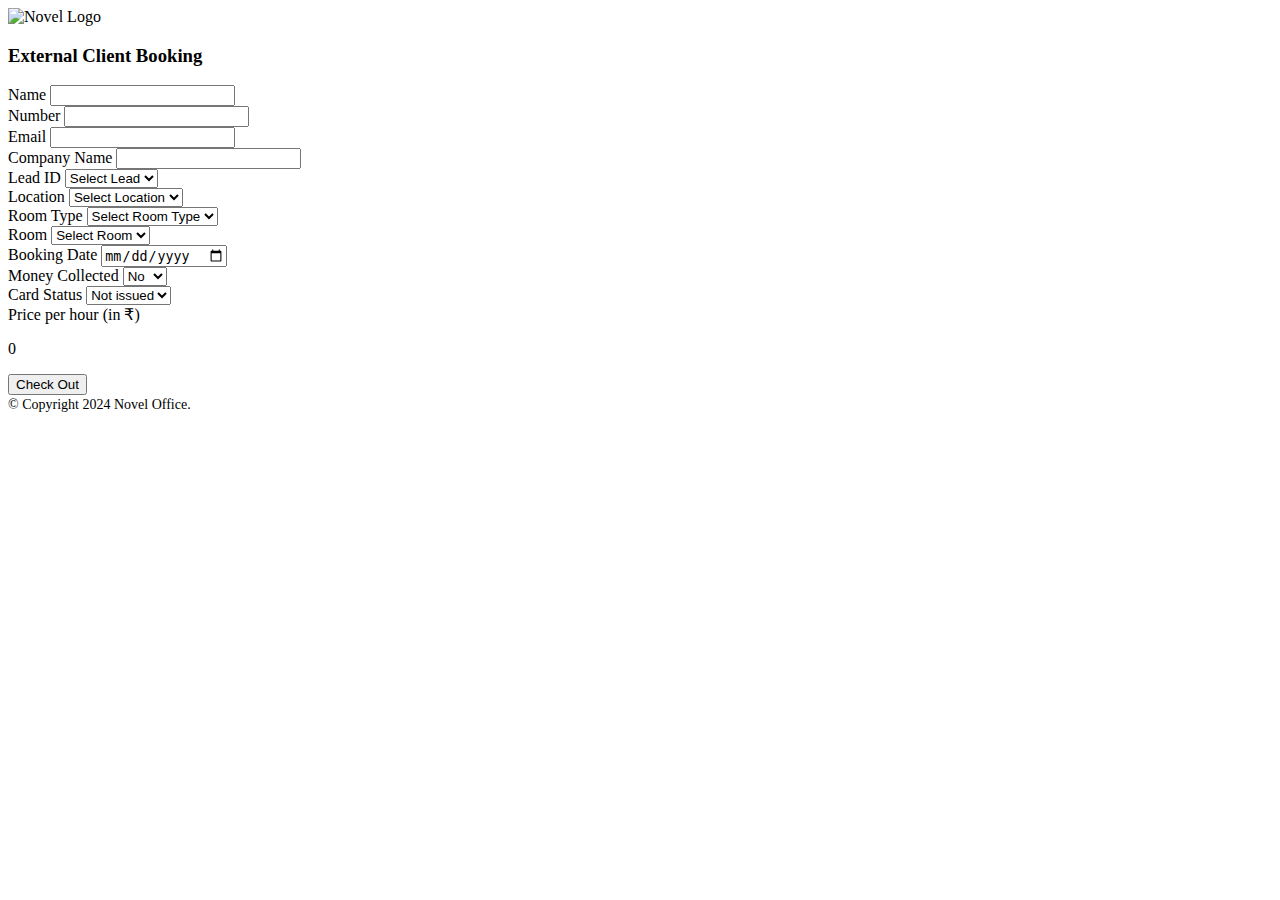
==== index.html @ da02ba45 "index.html" ====
<!DOCTYPE html>
<html data-theme="acid" lang="en">

<head>
    <meta charset="UTF-8">
    <meta name="viewport" content="width=device-width, initial-scale=1.0">
    <title>Document</title>

    <link href="https://cdn.jsdelivr.net/npm/daisyui@4.12.2/dist/full.min.css" rel="stylesheet" type="text/css" />
    <script src="https://cdn.tailwindcss.com"></script>
</head>

<body>
    <!-- Page Header -->
    <header>
        <img src="https://noveloffice.in/wp-content/uploads/2023/08/novel-office-logo.webp" height="auto"
            alt="Novel Logo" title="Novel Office" style="max-width: 230px;">
    </header>
    <div>
        <div class="p-4 font-semibold text-xl flex justify-center">
            <h3><span class="text-purple-800">External Client</span> Booking</h3>
        </div>

        <div class="flex justify-left items-center mb-20">
            <form id="externalclientbookingForm">
                <div class="flex flex-col gap-6 break-words">
                    <!-- First Group: Name, Number, Email, and Company Name -->
                    <div class="grid grid-cols-2 gap-6">
                        <!-- Name Field -->
                        <div>
                            <label for="customer">Name</label>
                            <input type="text" id="externalclientname" name="customer" autocomplete="off">
                            <div id="customerSuggestions" class="suggestions"></div>
                        </div>

                        <!-- Number Field -->
                        <div>
                            <label for="number">Number</label>
                            <input type="number" id="externalclientnumber" name="number" autocomplete="off">
                            <div id="numberSuggestions" class="suggestions"></div>
                        </div>

                        <!-- Email Field -->
                        <div>
                            <label for="email">Email</label>
                            <input type="text" id="externalclientemail" autocomplete="off" />
                            <div id="emailSuggestions" class="suggestions"></div>
                        </div>

                        <!-- Company Name Field -->
                        <div>
                            <label for="companyname">Company Name</label>
                            <input type="text" id="company" autocomplete="off" />
                            <div id="companySuggestions" class="suggestions"></div>
                        </div>
                    </div>

                    <!-- Second Group: Remaining Fields -->
                    <div class="grid grid-cols-2 gap-6">
                        <!-- Lead ID Field -->
                        <div>
                            <label for="lead_id">Lead ID</label>
                            <select id="lead_id">
                                <option value="">Select Lead</option>
                            </select>
                        </div>

                        <!-- Location Field -->
                        <div>
                            <label for="location">Location</label>
                            <select id="location">
                                <option value="">Select Location</option>
                            </select>
                        </div>

                        <!-- Room Type Field -->
                        <div>
                            <label for="room_type">Room Type</label>
                            <select id="room_type">
                                <option value="">Select Room Type</option>
                            </select>
                        </div>

                        <!-- Room Field -->
                        <div>
                            <label for="room">Room</label>
                            <select id="room">
                                <option value="">Select Room</option>
                            </select>
                        </div>

                        <!-- Booking Date Field -->
                        <div>
                            <label for="booking_date">Booking Date</label>
                            <input type="date" id="booking_date" name="booking_date" value="">
                        </div>

                        <!-- Money Collected Field -->
                        <div>
                            <label for="money_collected">Money Collected</label>
                            <select id="money_collected_dropdown">
                                <option value="No">No</option>
                                <option value="Yes">Yes</option>
                            </select>
                        </div>

                        <!-- Card Status Field -->
                        <div>
                            <label for="card_status">Card Status</label>
                            <select id="card_status_dropdown">
                                <option value="Not issued">Not issued</option>
                                <option value="Issued">Issued</option>
                            </select>
                        </div>

                        <!-- Price per Hour Field -->
                        <div>
                            <label for="rate">Price per hour (in ₹)</label>
                            <p name="rate" id="price_per_hour"> 0 </p>
                        </div>

                        <!-- Check Out Button -->
                        <div class="flex items-center justify-center">
                            <button type="button" class="btn btn-active submitBtn" onclick="showModal()">Check Out</button>
                        </div>
                    </div>
                </div>
            </form>
        </div>
    </div>

    <!-- Modal for No Lead Found Message -->
    <dialog id="my_modal_checkLeads" class="modal">
        <div class="modal-box">
            <button class="btn btn-sm btn-circle btn-ghost absolute right-2 top-2" onclick="closeModal()">✕</button>
            <div class="modalContent text-center">
                <h3 class="font-bold text-lg mb-4">No Lead Found</h3>
                <p class="mb-4">It appears that there is no lead associated with this booking.</p>
                <div class="flex justify-center gap-4">
                    <button class="btn btn-primary" onclick="createLead()">Create Lead</button>
                    <button class="btn" onclick="closeModal()">Close</button>
                </div>
            </div>
        </div>
    </dialog>

    <!-- Page Footer -->
    <footer>
        <span style="font-size: 14px; margin: 0;">&copy; Copyright 2024 Novel Office.</span>
    </footer>

    <script src="script.js">
       
    </script>
</body>

</html>
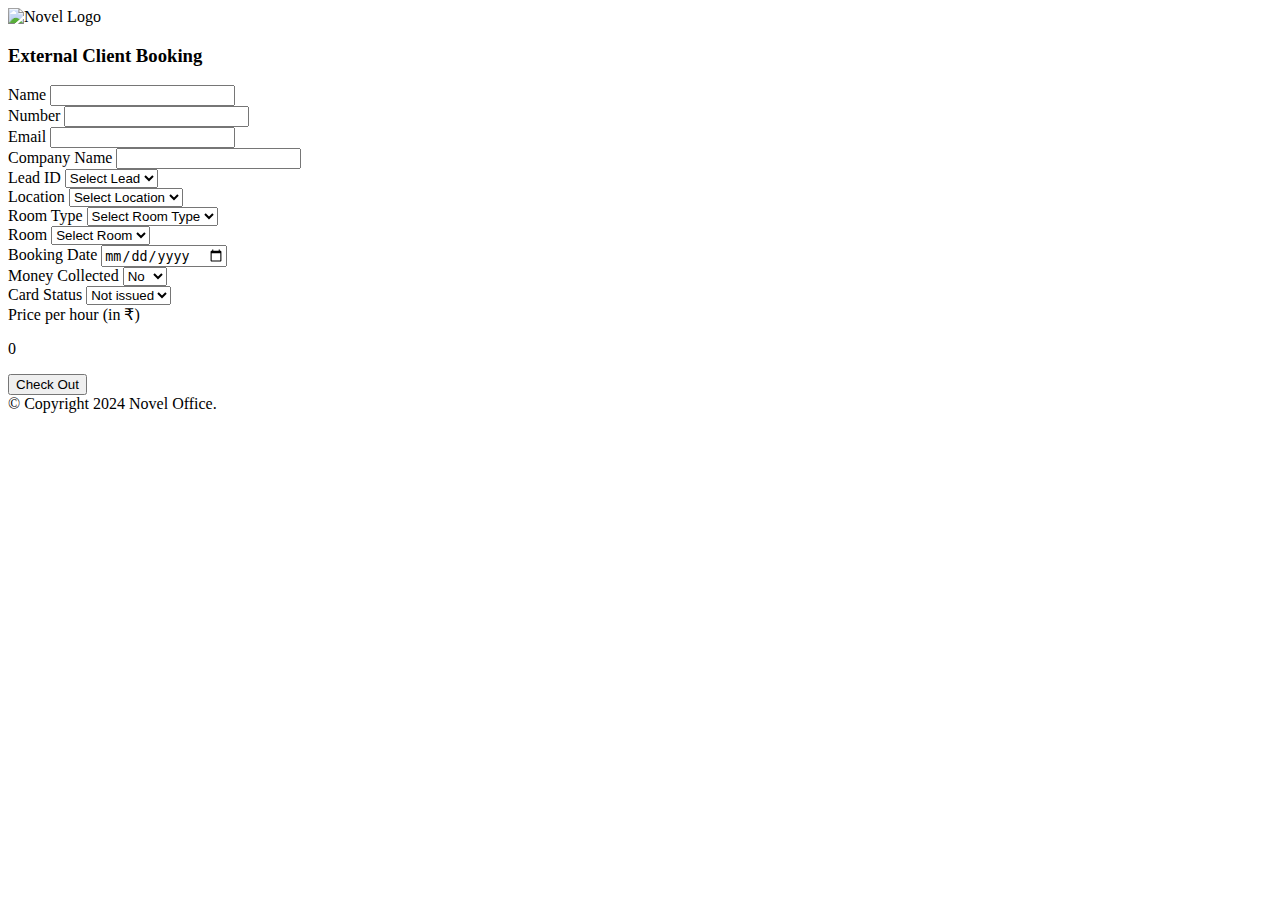
==== commit d06fd440: "updated" ====
--- a/index.html
+++ b/index.html
@@ -24,40 +24,36 @@
         <div class="flex justify-left items-center mb-20">
             <form id="externalclientbookingForm">
                 <div class="flex flex-col gap-6 break-words">
-                    <!-- First Group: Name, Number, Email, and Company Name -->
+                    <!-- First Group -->
                     <div class="grid grid-cols-2 gap-6">
                         <!-- Name Field -->
                         <div>
-                            <label for="customer">Name</label>
-                            <input type="text" id="externalclientname" name="customer" autocomplete="off">
-                            <div id="customerSuggestions" class="suggestions"></div>
+                            <label for="externalclientname">Name</label>
+                            <input type="text" id="externalclientname" name="customer" autocomplete="off" required />
                         </div>
 
                         <!-- Number Field -->
                         <div>
-                            <label for="number">Number</label>
-                            <input type="number" id="externalclientnumber" name="number" autocomplete="off">
-                            <div id="numberSuggestions" class="suggestions"></div>
+                            <label for="externalclientnumber">Number</label>
+                            <input type="number" id="externalclientnumber" name="number" autocomplete="off" required />
                         </div>
 
                         <!-- Email Field -->
                         <div>
-                            <label for="email">Email</label>
-                            <input type="text" id="externalclientemail" autocomplete="off" />
-                            <div id="emailSuggestions" class="suggestions"></div>
+                            <label for="externalclientemail">Email</label>
+                            <input type="email" id="externalclientemail" autocomplete="off" required />
                         </div>
 
                         <!-- Company Name Field -->
                         <div>
-                            <label for="companyname">Company Name</label>
+                            <label for="company">Company Name</label>
                             <input type="text" id="company" autocomplete="off" />
-                            <div id="companySuggestions" class="suggestions"></div>
                         </div>
                     </div>
 
-                    <!-- Second Group: Remaining Fields -->
-                    <div class="grid grid-cols-2 gap-6">
-                        <!-- Lead ID Field -->
+                    <!-- Second Group -->
+                    <div class="grid grid-cols-2 gap-6" id="secondgroup">
+                        <!-- Lead ID -->
                         <div>
                             <label for="lead_id">Lead ID</label>
                             <select id="lead_id">
@@ -65,7 +61,7 @@
                             </select>
                         </div>
 
-                        <!-- Location Field -->
+                        <!-- Location -->
                         <div>
                             <label for="location">Location</label>
                             <select id="location">
@@ -73,7 +69,7 @@
                             </select>
                         </div>
 
-                        <!-- Room Type Field -->
+                        <!-- Room Type -->
                         <div>
                             <label for="room_type">Room Type</label>
                             <select id="room_type">
@@ -81,7 +77,7 @@
                             </select>
                         </div>
 
-                        <!-- Room Field -->
+                        <!-- Room -->
                         <div>
                             <label for="room">Room</label>
                             <select id="room">
@@ -89,13 +85,14 @@
                             </select>
                         </div>
 
-                        <!-- Booking Date Field -->
+                        <!-- Booking Date -->
                         <div>
                             <label for="booking_date">Booking Date</label>
-                            <input type="date" id="booking_date" name="booking_date" value="">
+                            <input type="date" id="booking_date" name="booking_date" value=""
+                                />
                         </div>
 
-                        <!-- Money Collected Field -->
+                        <!-- Money Collected -->
                         <div>
                             <label for="money_collected">Money Collected</label>
                             <select id="money_collected_dropdown">
@@ -104,7 +101,7 @@
                             </select>
                         </div>
 
-                        <!-- Card Status Field -->
+                        <!-- Card Status -->
                         <div>
                             <label for="card_status">Card Status</label>
                             <select id="card_status_dropdown">
@@ -113,45 +110,39 @@
                             </select>
                         </div>
 
-                        <!-- Price per Hour Field -->
+                        <!-- Price Per Hour -->
                         <div>
                             <label for="rate">Price per hour (in ₹)</label>
-                            <p name="rate" id="price_per_hour"> 0 </p>
+                            <p id="price_per_hour" class="font-bold text-lg">0</p>
                         </div>
 
-                        <!-- Check Out Button -->
+                      
+                    </div>
+                      <!-- Check Out Button -->
                         <div class="flex items-center justify-center">
-                            <button type="button" class="btn btn-active submitBtn" onclick="showModal()">Check Out</button>
+                            <button type="button" class="btn btn-active w-28" onclick="checkLeads()">Check Out</button>
                         </div>
-                    </div>
                 </div>
             </form>
         </div>
     </div>
 
-    <!-- Modal for No Lead Found Message -->
+    <!-- Modal -->
     <dialog id="my_modal_checkLeads" class="modal">
         <div class="modal-box">
             <button class="btn btn-sm btn-circle btn-ghost absolute right-2 top-2" onclick="closeModal()">✕</button>
-            <div class="modalContent text-center">
-                <h3 class="font-bold text-lg mb-4">No Lead Found</h3>
-                <p class="mb-4">It appears that there is no lead associated with this booking.</p>
-                <div class="flex justify-center gap-4">
-                    <button class="btn btn-primary" onclick="createLead()">Create Lead</button>
-                    <button class="btn" onclick="closeModal()">Close</button>
-                </div>
+            <h3 class="font-bold text-lg mb-4">No Lead Found</h3>
+            <div class="flex justify-center gap-4">
+                <button class="btn btn-active w-32" onclick="createLead()">Create Lead</button>
             </div>
         </div>
     </dialog>
 
-    <!-- Page Footer -->
-    <footer>
-        <span style="font-size: 14px; margin: 0;">&copy; Copyright 2024 Novel Office.</span>
+    <!-- Footer -->
+    <footer class="p-4 text-center text-sm">
+        &copy; Copyright 2024 Novel Office.
     </footer>
 
-    <script src="script.js">
-       
-    </script>
 </body>
 
-</html>
+</html>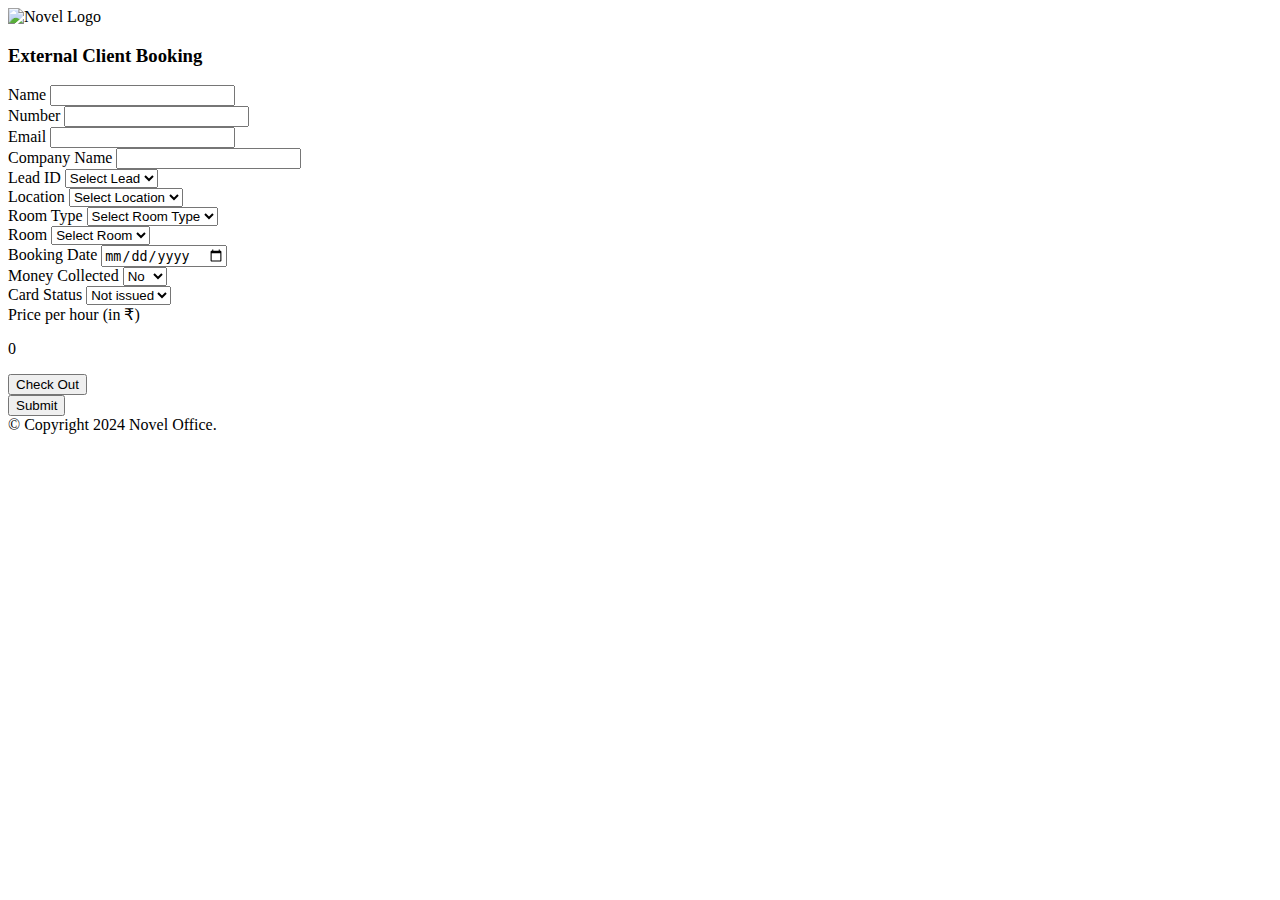
==== commit a9f69ba6: "index.html" ====
--- a/index.html
+++ b/index.html
@@ -88,8 +88,7 @@
                         <!-- Booking Date -->
                         <div>
                             <label for="booking_date">Booking Date</label>
-                            <input type="date" id="booking_date" name="booking_date" value=""
-                                />
+                            <input type="date" id="booking_date" name="booking_date" value="" />
                         </div>
 
                         <!-- Money Collected -->
@@ -116,12 +115,16 @@
                             <p id="price_per_hour" class="font-bold text-lg">0</p>
                         </div>
 
-                      
                     </div>
-                      <!-- Check Out Button -->
-                        <div class="flex items-center justify-center">
-                            <button type="button" class="btn btn-active w-28" onclick="checkLeads()">Check Out</button>
-                        </div>
+                    <!-- Check Out Button -->
+                    <div class="flex items-center justify-center">
+                        <button type="button" id="checkOutButton" class="btn btn-active w-28" onclick="checkLeads()">Check Out</button>
+                    </div>
+
+                    <!-- Submit Button -->
+                     <div class="flex items-center justify-center">
+                        <button type="button" id="submitButton" class="btn btn-active w-28" onclick="SubmitLeads()">Submit</button>
+                     </div>
                 </div>
             </form>
         </div>
@@ -131,18 +134,24 @@
     <dialog id="my_modal_checkLeads" class="modal">
         <div class="modal-box">
             <button class="btn btn-sm btn-circle btn-ghost absolute right-2 top-2" onclick="closeModal()">✕</button>
-            <h3 class="font-bold text-lg mb-4">No Lead Found</h3>
-            <div class="flex justify-center gap-4">
-                <button class="btn btn-active w-32" onclick="createLead()">Create Lead</button>
+            <h3 id="dialogTitle" class="font-bold text-lg mb-4"></h3>
+            <div id="dialogContent" class="flex justify-center gap-4">
+                <!-- Content will be updated based on API response -->
             </div>
         </div>
     </dialog>
+
+
+    <!-- Loader -->
+    <div id="loader" class="hidden fixed inset-0 flex items-center justify-center bg-gray-500 bg-opacity-50 z-50">
+        <div class="spinner-border animate-spin inline-block w-8 h-8 border-4 rounded-full text-purple-800"></div>
+    </div>
 
     <!-- Footer -->
     <footer class="p-4 text-center text-sm">
         &copy; Copyright 2024 Novel Office.
     </footer>
-
+    <script src="script.js"></script>
 </body>
 
 </html>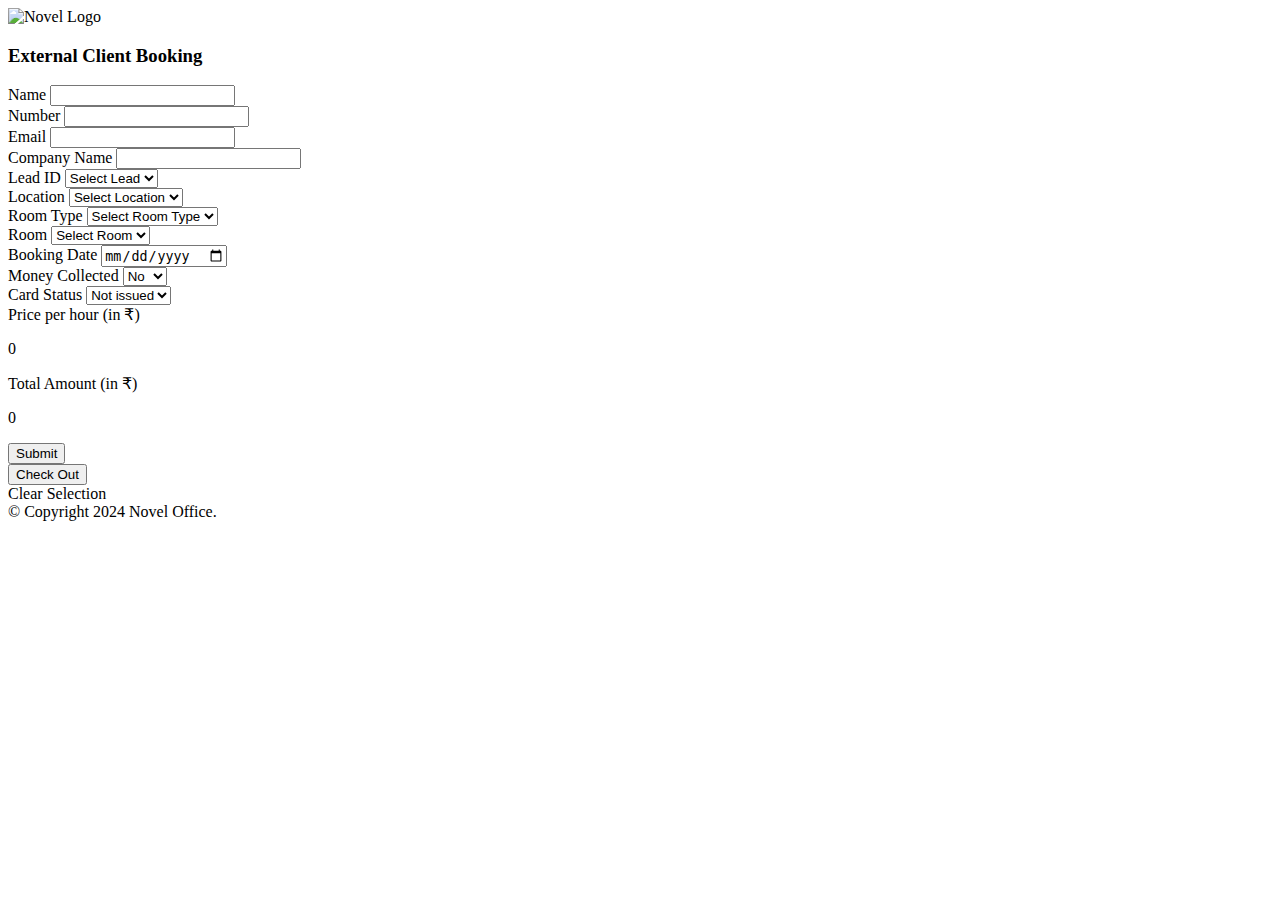
==== commit b601911f: "index.html" ====
--- a/index.html
+++ b/index.html
@@ -114,19 +114,37 @@
                             <label for="rate">Price per hour (in ₹)</label>
                             <p id="price_per_hour" class="font-bold text-lg">0</p>
                         </div>
-
+                        
+                          <!--Total Amount -->
+                        <div>
+                            <label for="rate">Total Amount (in ₹)</label>
+                            <p id="total_amount" class="font-bold text-lg">0</p>
+                        </div>
+                        
+                        
+                    <!-- Submit Button -->
+                     <div class="flex items-center justify-center">
+                        <button type="button" id="submitButton" class="btn btn-active w-72" onclick="SubmitLeads()">Submit</button>
+                     </div>
                     </div>
                     <!-- Check Out Button -->
                     <div class="flex items-center justify-center">
                         <button type="button" id="checkOutButton" class="btn btn-active w-28" onclick="checkLeads()">Check Out</button>
                     </div>
 
-                    <!-- Submit Button -->
-                     <div class="flex items-center justify-center">
-                        <button type="button" id="submitButton" class="btn btn-active w-28" onclick="SubmitLeads()">Submit</button>
-                     </div>
                 </div>
+               
             </form>
+             <div class="flex-col justify-between items-center ml-8">
+                        <!-- Slots Container -->
+                        <div id="newSlotsContainer">
+
+                        </div>
+                        <!-- Clear Selection button -->
+                        <div class="flex justify-center items-center cursor-pointer bg-red-500 font-bold mt-8 hover:bg-red-700 text-white hover:border-1 hover:border-grey py-2 rounded-md"
+                            id="clearButton">
+                            Clear Selection
+                        </div>
         </div>
     </div>
 
